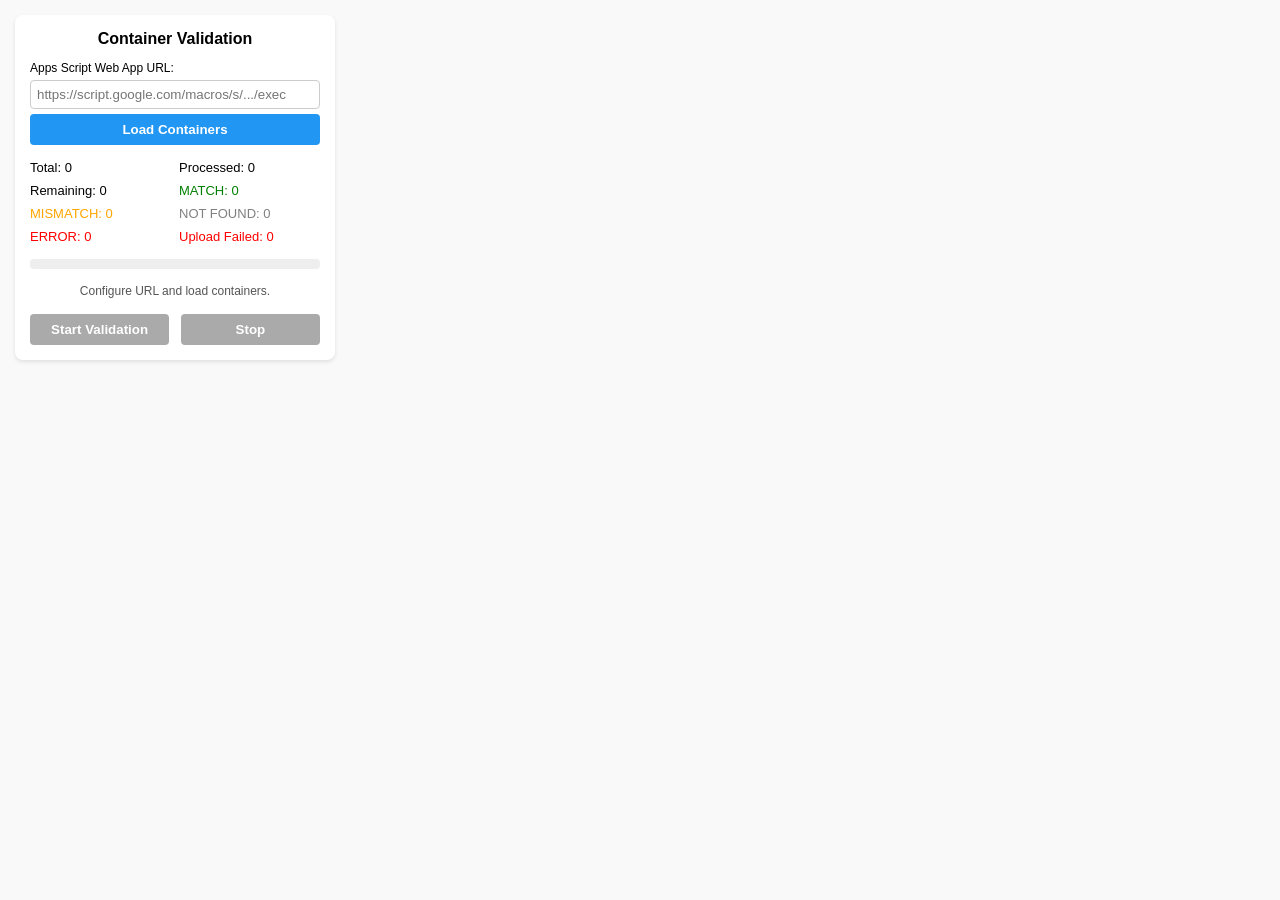
==== chrome-extension/popup/popup.html @ e9e6cb5b "Initial commit of Container Validation Automation project" ====
<!DOCTYPE html>
<html>
<head>
    <title>Container Validation</title>
    <link rel="stylesheet" href="popup.css">
</head>
<body>
    <div class="container">
        <h2>Container Validation</h2>
        
        <div class="config">
            <label>Apps Script Web App URL:</label>
            <input type="text" id="appUrl" placeholder="https://script.google.com/macros/s/.../exec">
            <button id="loadBtn">Load Containers</button>
        </div>

        <div class="stats">
            <div>Total: <span id="totalCount">0</span></div>
            <div>Processed: <span id="processedCount">0</span></div>
            <div>Remaining: <span id="remainingCount">0</span></div>
            <div class="match">MATCH: <span id="matchCount">0</span></div>
            <div class="mismatch">MISMATCH: <span id="mismatchCount">0</span></div>
            <div class="notfound">NOT FOUND: <span id="notFoundCount">0</span></div>
            <div class="error">ERROR: <span id="errorCount">0</span></div>
            <div class="error">Upload Failed: <span id="uploadFailedCount">0</span></div>
        </div>
        
        <div class="progress-container">
            <div class="progress-bar" id="progressBar"></div>
        </div>
        
        <div class="status-message" id="statusMessage">Configure URL and load containers.</div>
        
        <div class="controls">
            <button id="startBtn" disabled>Start Validation</button>
            <button id="stopBtn" disabled>Stop</button>
        </div>
    </div>
    
    <script src="../utils/helpers.js"></script>
    <script src="../utils/comparison.js"></script>
    <script src="popup.js"></script>
</body>
</html>
---- chrome-extension/popup/popup.css ----
body {
    font-family: Arial, sans-serif;
    width: 320px;
    margin: 0;
    padding: 15px;
    background: #f9f9f9;
}
.container {
    background: white;
    padding: 15px;
    border-radius: 8px;
    box-shadow: 0 2px 4px rgba(0,0,0,0.1);
}
h2 {
    margin-top: 0;
    font-size: 16px;
    text-align: center;
}
.config {
    display: flex;
    flex-direction: column;
    gap: 5px;
    margin-bottom: 15px;
    font-size: 12px;
}
.config input {
    padding: 6px;
    border: 1px solid #ccc;
    border-radius: 4px;
}
.config button {
    background: #2196F3;
    color: white;
    width: 100%;
}
.stats {
    display: grid;
    grid-template-columns: 1fr 1fr;
    gap: 8px;
    font-size: 13px;
    margin-bottom: 15px;
}
.match { color: green; }
.mismatch { color: orange; }
.notfound { color: gray; }
.error { color: red; }

.progress-container {
    width: 100%;
    background: #eee;
    border-radius: 4px;
    height: 10px;
    margin-bottom: 15px;
}
.progress-bar {
    width: 0%;
    height: 100%;
    background: #4caf50;
    border-radius: 4px;
    transition: width 0.3s;
}

.status-message {
    font-size: 12px;
    margin-bottom: 15px;
    min-height: 15px;
    text-align: center;
    color: #555;
    word-break: break-all;
}

.controls {
    display: flex;
    justify-content: space-between;
}
button {
    padding: 8px 12px;
    border: none;
    border-radius: 4px;
    cursor: pointer;
    font-weight: bold;
}
.controls button {
    width: 48%;
}
#startBtn {
    background: #4caf50;
    color: white;
}
#startBtn:disabled {
    background: #aaa;
}
#stopBtn {
    background: #f44336;
    color: white;
}
#stopBtn:disabled {
    background: #aaa;
}
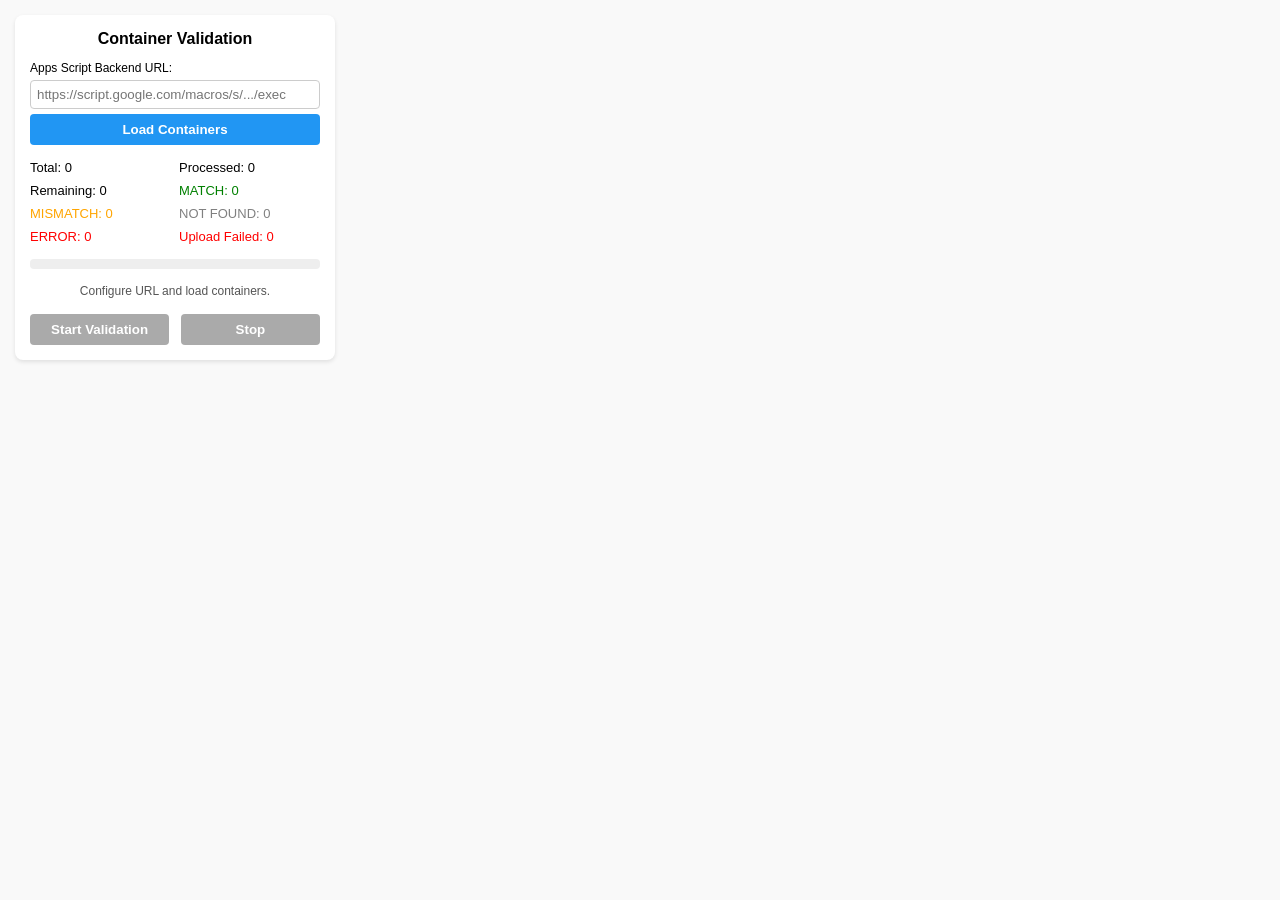
==== commit f234afcb: "chore: remove dummy tracking site and finalize container validation extension" ====
--- a/chrome-extension/popup/popup.html
+++ b/chrome-extension/popup/popup.html
@@ -1,44 +1,123 @@
 <!DOCTYPE html>
 <html>
 <head>
+    <meta charset="UTF-8">
     <title>Container Validation</title>
     <link rel="stylesheet" href="popup.css">
 </head>
+
 <body>
-    <div class="container">
-        <h2>Container Validation</h2>
-        
-        <div class="config">
-            <label>Apps Script Web App URL:</label>
-            <input type="text" id="appUrl" placeholder="https://script.google.com/macros/s/.../exec">
-            <button id="loadBtn">Load Containers</button>
+
+<div class="container">
+
+    <h2>Container Validation</h2>
+
+    <div class="config">
+
+        <label for="appUrl">
+            Apps Script Backend URL:
+        </label>
+
+        <input
+            type="text"
+            id="appUrl"
+            placeholder="https://script.google.com/macros/s/.../exec"
+        >
+
+        <button id="loadBtn">
+            Load Containers
+        </button>
+
+    </div>
+
+
+    <div class="stats">
+
+        <div>
+            Total:
+            <span id="totalCount">0</span>
         </div>
 
-        <div class="stats">
-            <div>Total: <span id="totalCount">0</span></div>
-            <div>Processed: <span id="processedCount">0</span></div>
-            <div>Remaining: <span id="remainingCount">0</span></div>
-            <div class="match">MATCH: <span id="matchCount">0</span></div>
-            <div class="mismatch">MISMATCH: <span id="mismatchCount">0</span></div>
-            <div class="notfound">NOT FOUND: <span id="notFoundCount">0</span></div>
-            <div class="error">ERROR: <span id="errorCount">0</span></div>
-            <div class="error">Upload Failed: <span id="uploadFailedCount">0</span></div>
+        <div>
+            Processed:
+            <span id="processedCount">0</span>
         </div>
-        
-        <div class="progress-container">
-            <div class="progress-bar" id="progressBar"></div>
+
+        <div>
+            Remaining:
+            <span id="remainingCount">0</span>
         </div>
-        
-        <div class="status-message" id="statusMessage">Configure URL and load containers.</div>
-        
-        <div class="controls">
-            <button id="startBtn" disabled>Start Validation</button>
-            <button id="stopBtn" disabled>Stop</button>
+
+        <div class="match">
+            MATCH:
+            <span id="matchCount">0</span>
         </div>
+
+        <div class="mismatch">
+            MISMATCH:
+            <span id="mismatchCount">0</span>
+        </div>
+
+        <div class="notfound">
+            NOT FOUND:
+            <span id="notFoundCount">0</span>
+        </div>
+
+        <div class="error">
+            ERROR:
+            <span id="errorCount">0</span>
+        </div>
+
+        <div class="error">
+            Upload Failed:
+            <span id="uploadFailedCount">0</span>
+        </div>
+
     </div>
-    
-    <script src="../utils/helpers.js"></script>
-    <script src="../utils/comparison.js"></script>
-    <script src="popup.js"></script>
+
+
+    <div class="progress-container">
+
+        <div
+            class="progress-bar"
+            id="progressBar"
+        ></div>
+
+    </div>
+
+
+    <div
+        class="status-message"
+        id="statusMessage"
+    >
+        Configure URL and load containers.
+    </div>
+
+
+    <div class="controls">
+
+        <button
+            id="startBtn"
+            disabled
+        >
+            Start Validation
+        </button>
+
+        <button
+            id="stopBtn"
+            disabled
+        >
+            Stop
+        </button>
+
+    </div>
+
+</div>
+
+
+<script src="../utils/helpers.js"></script>
+<script src="../utils/comparison.js"></script>
+<script src="popup.js"></script>
+
 </body>
-</html>
+</html>
